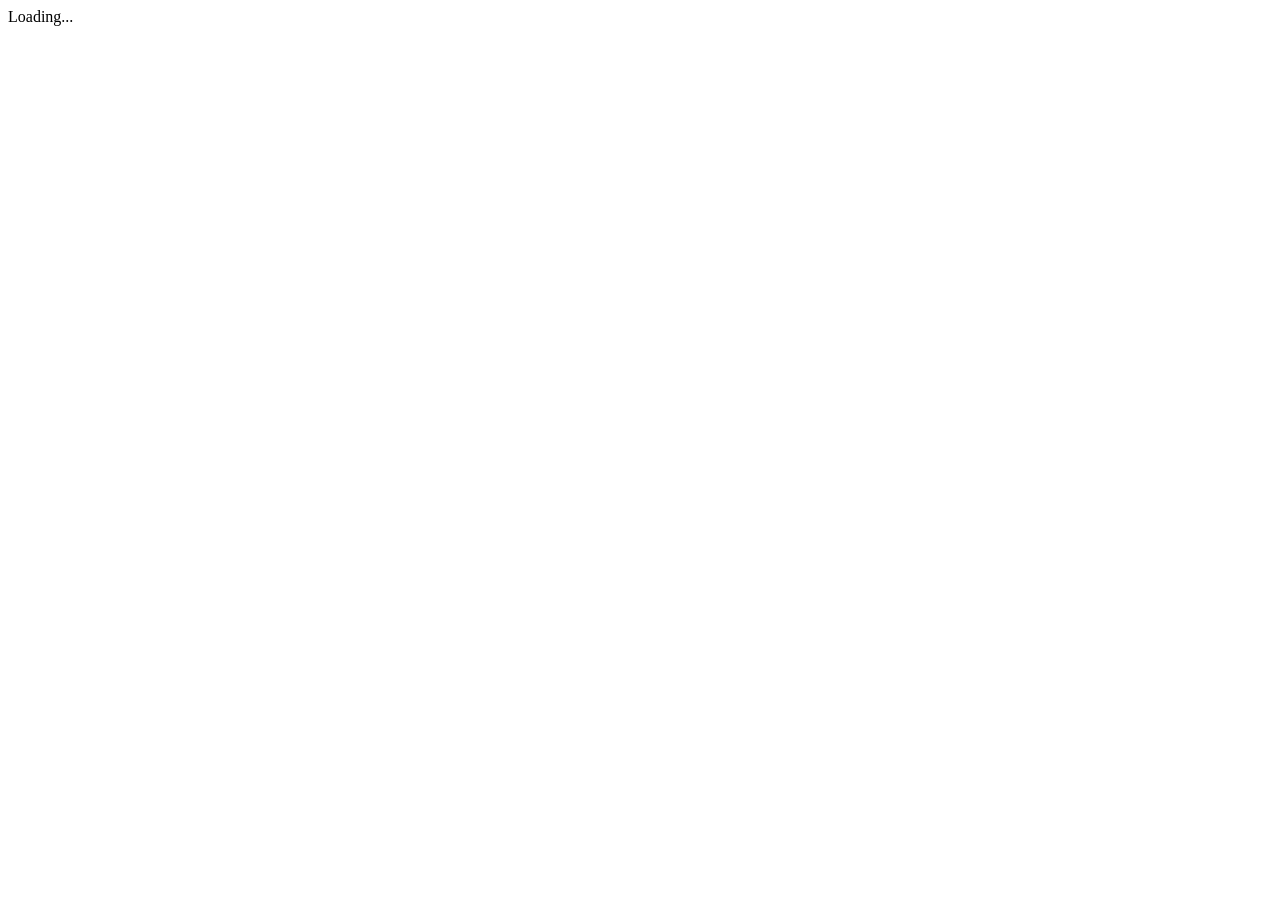
==== src/index.html @ 615b465a "ng new" ====
<!doctype html>
<html>
<head>
  <meta charset="utf-8">
  <title>Aaa</title>
  <base href="/">

  <meta name="viewport" content="width=device-width, initial-scale=1">
  <link rel="icon" type="image/x-icon" href="favicon.ico">
</head>
<body>
  <app-root>Loading...</app-root>
</body>
</html>
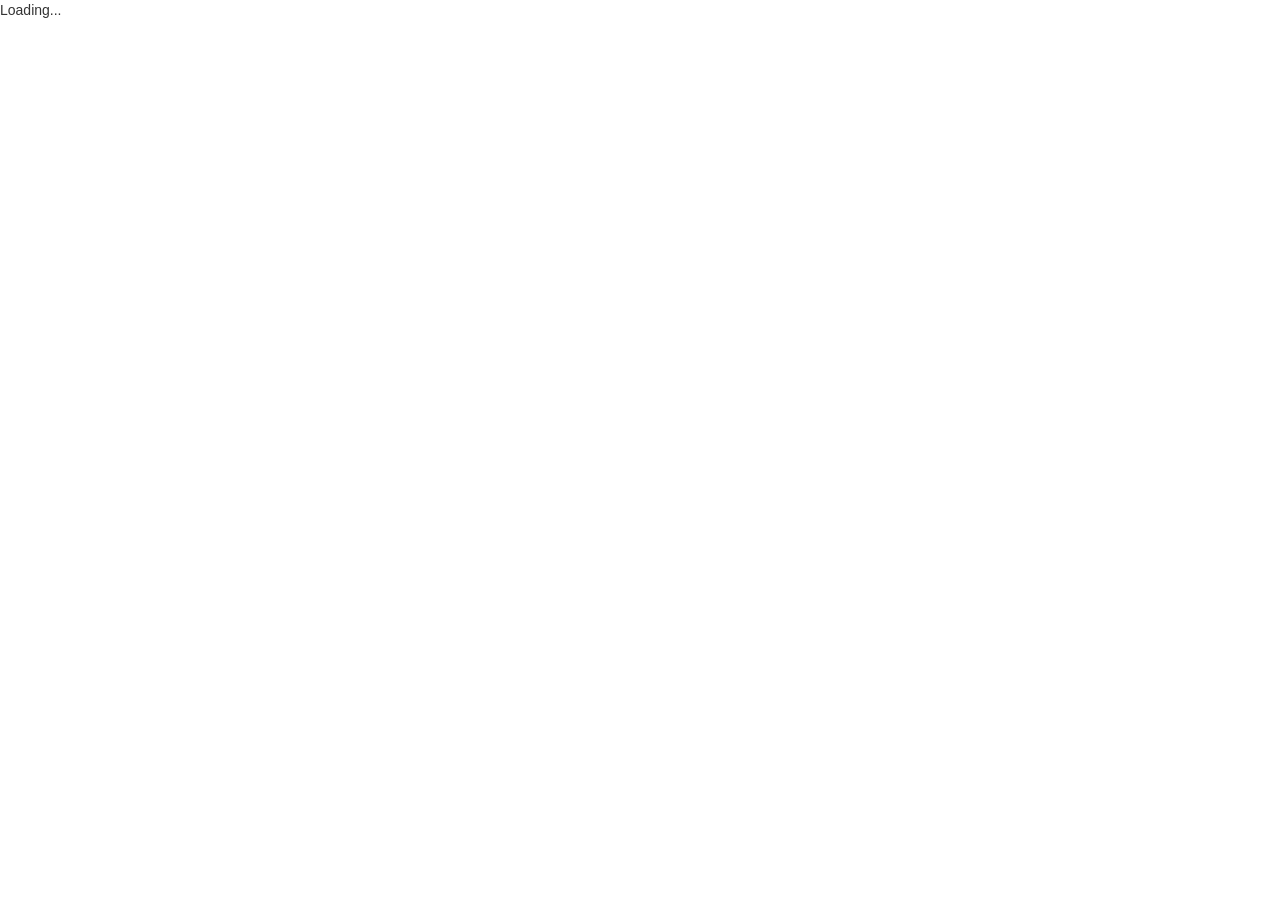
==== commit 53fb737d: "can access api" ====
--- a/src/index.html
+++ b/src/index.html
@@ -2,10 +2,12 @@
 <html>
 <head>
   <meta charset="utf-8">
-  <title>Aaa</title>
+  <title>Angualr2 Github Search</title>
   <base href="/">
 
   <meta name="viewport" content="width=device-width, initial-scale=1">
+  <link rel="stylesheet" href="https://maxcdn.bootstrapcdn.com/bootstrap/3.3.7/css/bootstrap.min.css">
+   <link rel="stylesheet" href="styles.css">
   <link rel="icon" type="image/x-icon" href="favicon.ico">
 </head>
 <body>
--- a/src/styles.css
+++ b/src/styles.css
@@ -0,0 +1 @@
+/* You can add global styles to this file, and also import other style files */
